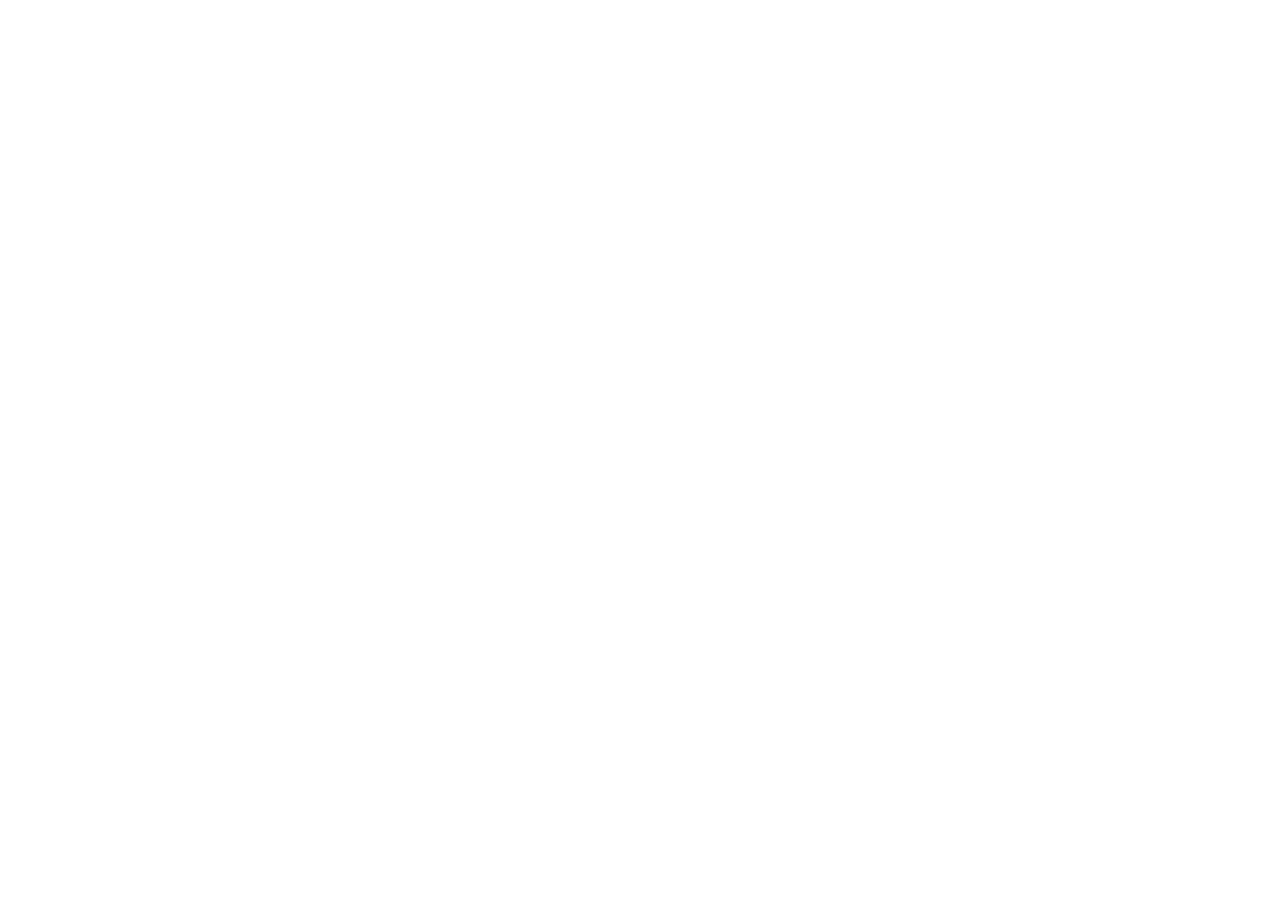
==== proyectoFiltro/index.html @ e52bac04 "a" ====
<!DOCTYPE html>
<html lang="es">
<head>
    <meta charset="UTF-8">
    <meta name="viewport" content="width=device-width, initial-scale=1.0">
    <title>Filtro</title>
</head>
<body>
    

    <script src="/proyectoFiltro/main.js"></script>
</body>
</html>
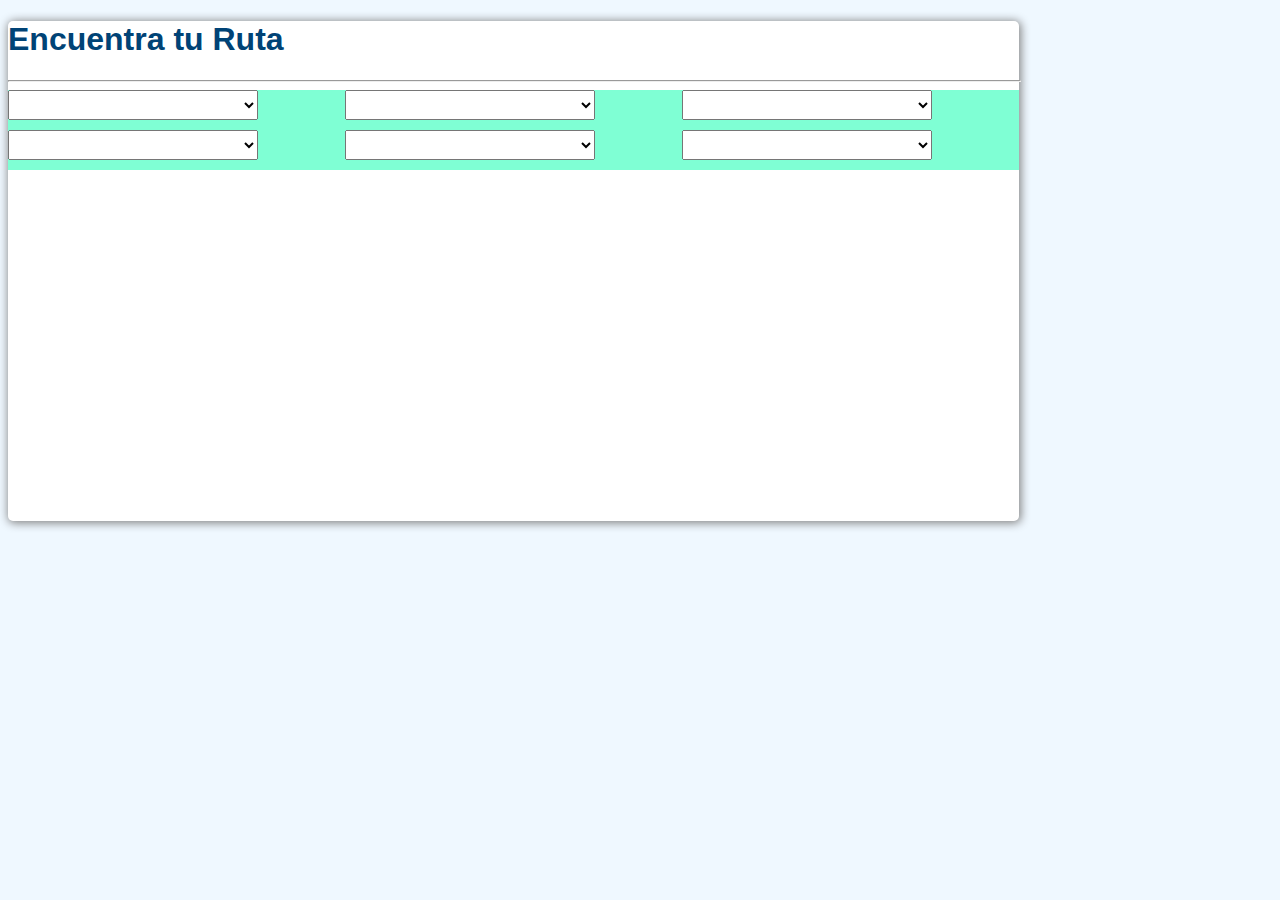
==== commit 7095435b: "nose" ====
--- a/proyectoFiltro/index.html
+++ b/proyectoFiltro/index.html
@@ -4,9 +4,42 @@
     <meta charset="UTF-8">
     <meta name="viewport" content="width=device-width, initial-scale=1.0">
     <title>Filtro</title>
+    <link rel="stylesheet" href="/proyectoFiltro/style.css">
 </head>
 <body>
-    
+    <div id="container-search">
+        <h1 style="color: rgb(0, 67, 118)">Encuentra tu Ruta</h1>
+        <hr style="width: 100%;">
+<div class="contenedorSelect">
+        <select name="nombre" id="nombre" class="selectytal">
+          
+
+        </select>
+        <select name="minkm" id="minkm" class="selectytal">
+          
+
+        </select>
+        <select name="maxkm" id="maxkm" class="selectytal">
+          
+
+        </select>
+        <select name="estado" id="estado" class="selectytal">
+          
+
+        </select>
+        <select name="calificacion" id="calificacion" class="selectytal">
+          
+
+        </select>
+        <select name="tipovia" id="tipovia" class="selectytal">
+          
+
+        </select>
+    </div>
+  
+    </div>
+
+
 
     <script src="/proyectoFiltro/main.js"></script>
 </body>
--- a/proyectoFiltro/style.css
+++ b/proyectoFiltro/style.css
@@ -0,0 +1,35 @@
+body{
+    background-color: rgb(239, 248, 255);
+    
+    
+    font-family: Arial, Helvetica, sans-serif;
+    
+    
+}
+
+.contenedorSelect{
+    display: grid;
+    grid-template-columns: repeat(3,1fr);
+    align-items: center;
+    justify-content: center;
+    width: 100%;
+    
+    
+    background-color: aquamarine;
+    
+}
+
+#container-search{
+    position: relative;
+    align-self: center;
+    background-color: rgb(255, 255, 255);
+    width: 80%;
+    height: 500px;
+    box-shadow: 1px 1px 10px 1px rgb(128, 128, 128);
+    border-radius: 5px;
+}
+.selectytal{
+    width: 250px;
+    margin-bottom: 10px;
+    height: 30px;
+}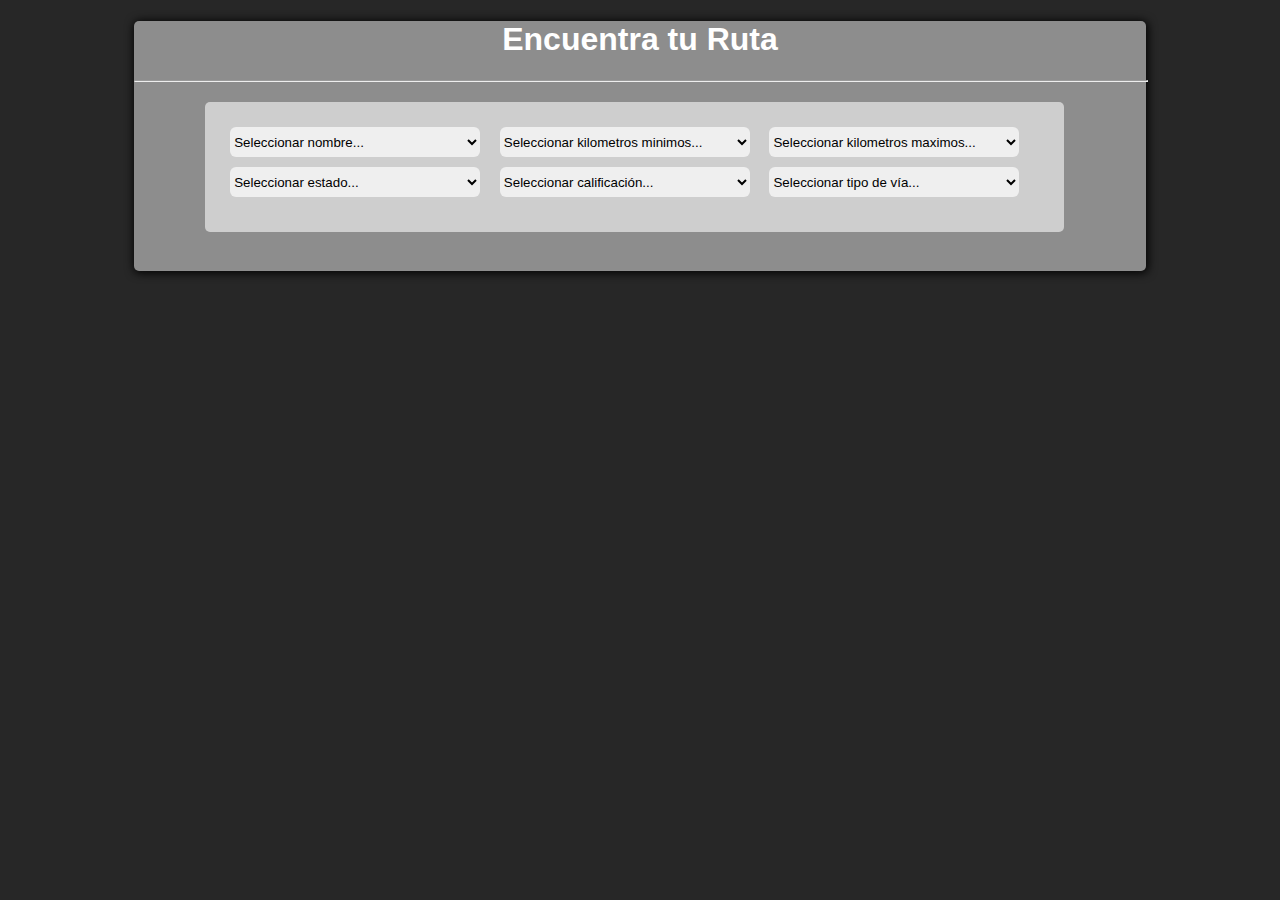
==== commit 7346b9f1: "primeros cambios, falta funcionalidad" ====
--- a/proyectoFiltro/index.html
+++ b/proyectoFiltro/index.html
@@ -4,43 +4,58 @@
     <meta charset="UTF-8">
     <meta name="viewport" content="width=device-width, initial-scale=1.0">
     <title>Filtro</title>
-    <link rel="stylesheet" href="/proyectoFiltro/style.css">
+    <link rel="stylesheet" href="/proyectoFiltro/style/style.css">
 </head>
 <body>
+    <center>
     <div id="container-search">
-        <h1 style="color: rgb(0, 67, 118)">Encuentra tu Ruta</h1>
+        <h1 style="color: rgb(255, 255, 255)">Encuentra tu Ruta</h1>
         <hr style="width: 100%;">
+        
 <div class="contenedorSelect">
         <select name="nombre" id="nombre" class="selectytal">
+            <option value="Default" disabled selected>Seleccionar nombre...</option>
           
 
         </select>
         <select name="minkm" id="minkm" class="selectytal">
-          
+            <option value="Default" disabled selected>Seleccionar kilometros minimos...</option>
 
         </select>
         <select name="maxkm" id="maxkm" class="selectytal">
-          
+            <option value="Default" disabled selected>Seleccionar kilometros maximos...</option>
 
         </select>
         <select name="estado" id="estado" class="selectytal">
-          
+            <option value="Default" disabled selected>Seleccionar estado...</option>
+            <option value="Realizada">Realizada</option>
+            <option value="Pendiente">Pendiente</option>
 
         </select>
         <select name="calificacion" id="calificacion" class="selectytal">
-          
+            <option value="Default" disabled selected>Seleccionar calificación...</option>
+            <option value="1">1</option>
+            <option value="2">2</option>
+            <option value="3">3</option>
+            <option value="4">4</option>
+            <option value="5">5</option>
+            
 
         </select>
         <select name="tipovia" id="tipovia" class="selectytal">
-          
+            <option value="Default" disabled selected>Seleccionar tipo de vía...</option>
+            <option value="Trocha">Trocha</option>
+            <option value="Asfalto">Asfalto</option>
 
         </select>
     </div>
   
     </div>
 
+    <div id="resultado"></div>
+</center>
 
-
-    <script src="/proyectoFiltro/main.js"></script>
+    <script src="/proyectoFiltro/modules/db.js" type="module"></script>
+    <script src="/proyectoFiltro/js/main.js" type="module"></script>
 </body>
 </html>--- a/proyectoFiltro/style/style.css
+++ b/proyectoFiltro/style/style.css
@@ -0,0 +1,35 @@
+body{
+    background-color: rgb(39, 39, 39);
+    font-family: Arial, Helvetica, sans-serif;
+}
+
+.contenedorSelect{
+    display: grid;
+    grid-template-columns: repeat(3,1fr);
+    width: 80%;
+    background-color: rgb(206, 206, 206);
+    padding: 25px;
+    border-radius: 5px;
+    margin-left: 7%;
+    margin-top: 2%;
+}
+
+#container-search{
+    /* position: relative; */
+    text-align: center;
+    align-items: center;
+    background-color: rgb(141, 141, 141);
+    width: 80%;
+    height: 250px;
+    box-shadow: 1px 1px 10px 1px rgb(2, 2, 2);
+    border-radius: 5px;
+}
+.selectytal{
+    width: 250px;
+    margin-bottom: 10px;
+    height: 30px;
+}
+select{
+    border-style: none;
+    border-radius: 6px;
+}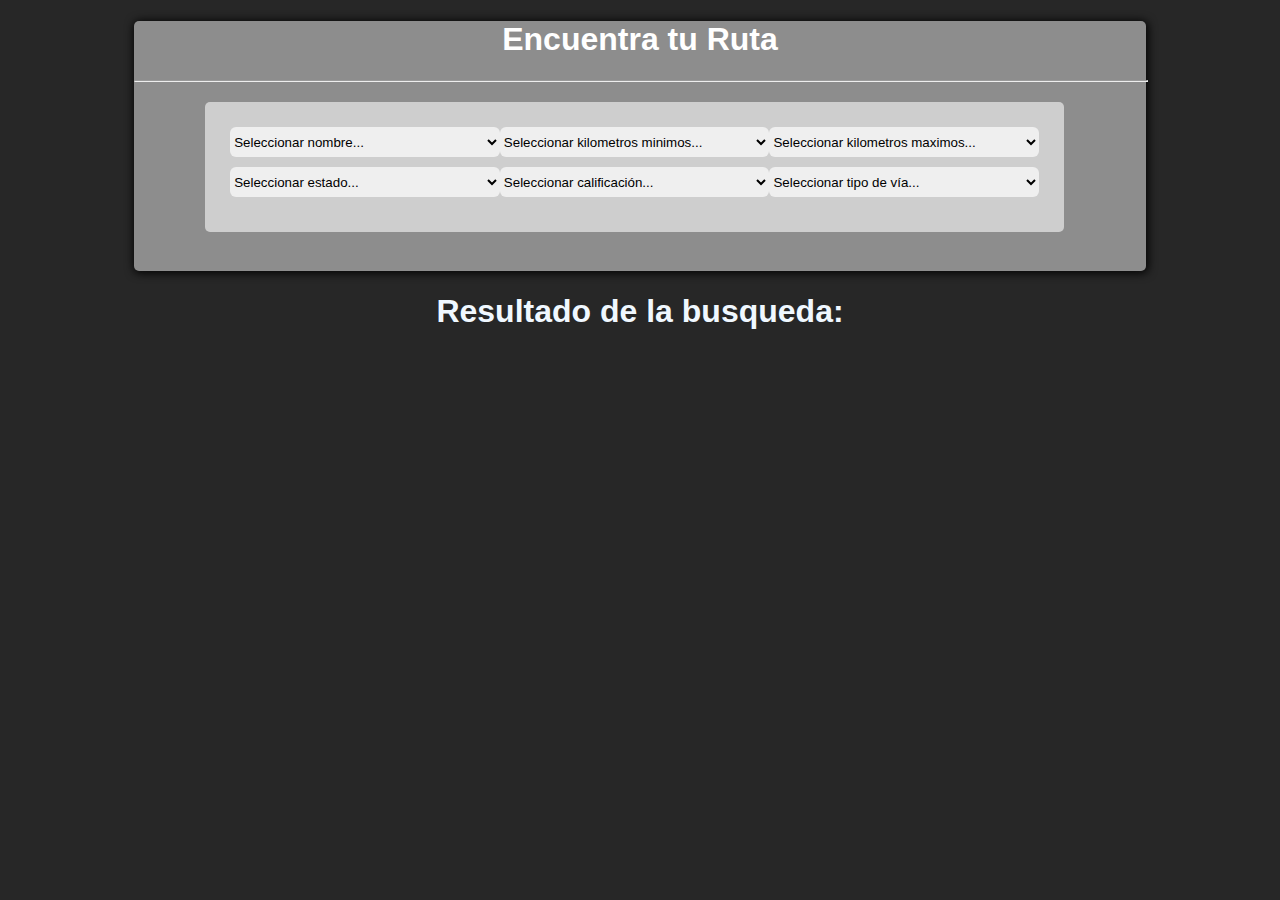
==== commit 3b1976cf: "so" ====
--- a/proyectoFiltro/index.html
+++ b/proyectoFiltro/index.html
@@ -51,11 +51,12 @@
     </div>
   
     </div>
-
+<h1 style="color: aliceblue;">Resultado de la busqueda:</h1>
     <div id="resultado"></div>
 </center>
 
     <script src="/proyectoFiltro/modules/db.js" type="module"></script>
     <script src="/proyectoFiltro/js/main.js" type="module"></script>
+    <!-- <script src="/proyectoFiltro/js/pruebas.js" type="module"></script> -->
 </body>
 </html>--- a/proyectoFiltro/style/style.css
+++ b/proyectoFiltro/style/style.css
@@ -23,13 +23,30 @@
     height: 250px;
     box-shadow: 1px 1px 10px 1px rgb(2, 2, 2);
     border-radius: 5px;
+    margin-bottom: 10px;
 }
 .selectytal{
-    width: 250px;
+    width: auto;
     margin-bottom: 10px;
     height: 30px;
 }
 select{
     border-style: none;
     border-radius: 6px;
+}
+
+.divElemento{
+    color: rgb(54, 54, 54);
+    background-color: rgb(156, 156, 156);
+    margin-bottom: 5px;
+    width: 80%;
+    height: 40px;
+    border-radius: 5px;
+    display: flex;
+    align-items: center;
+}
+
+.textoRuta{
+    margin-right: 5px ;
+    margin-left: 5px ;
 }